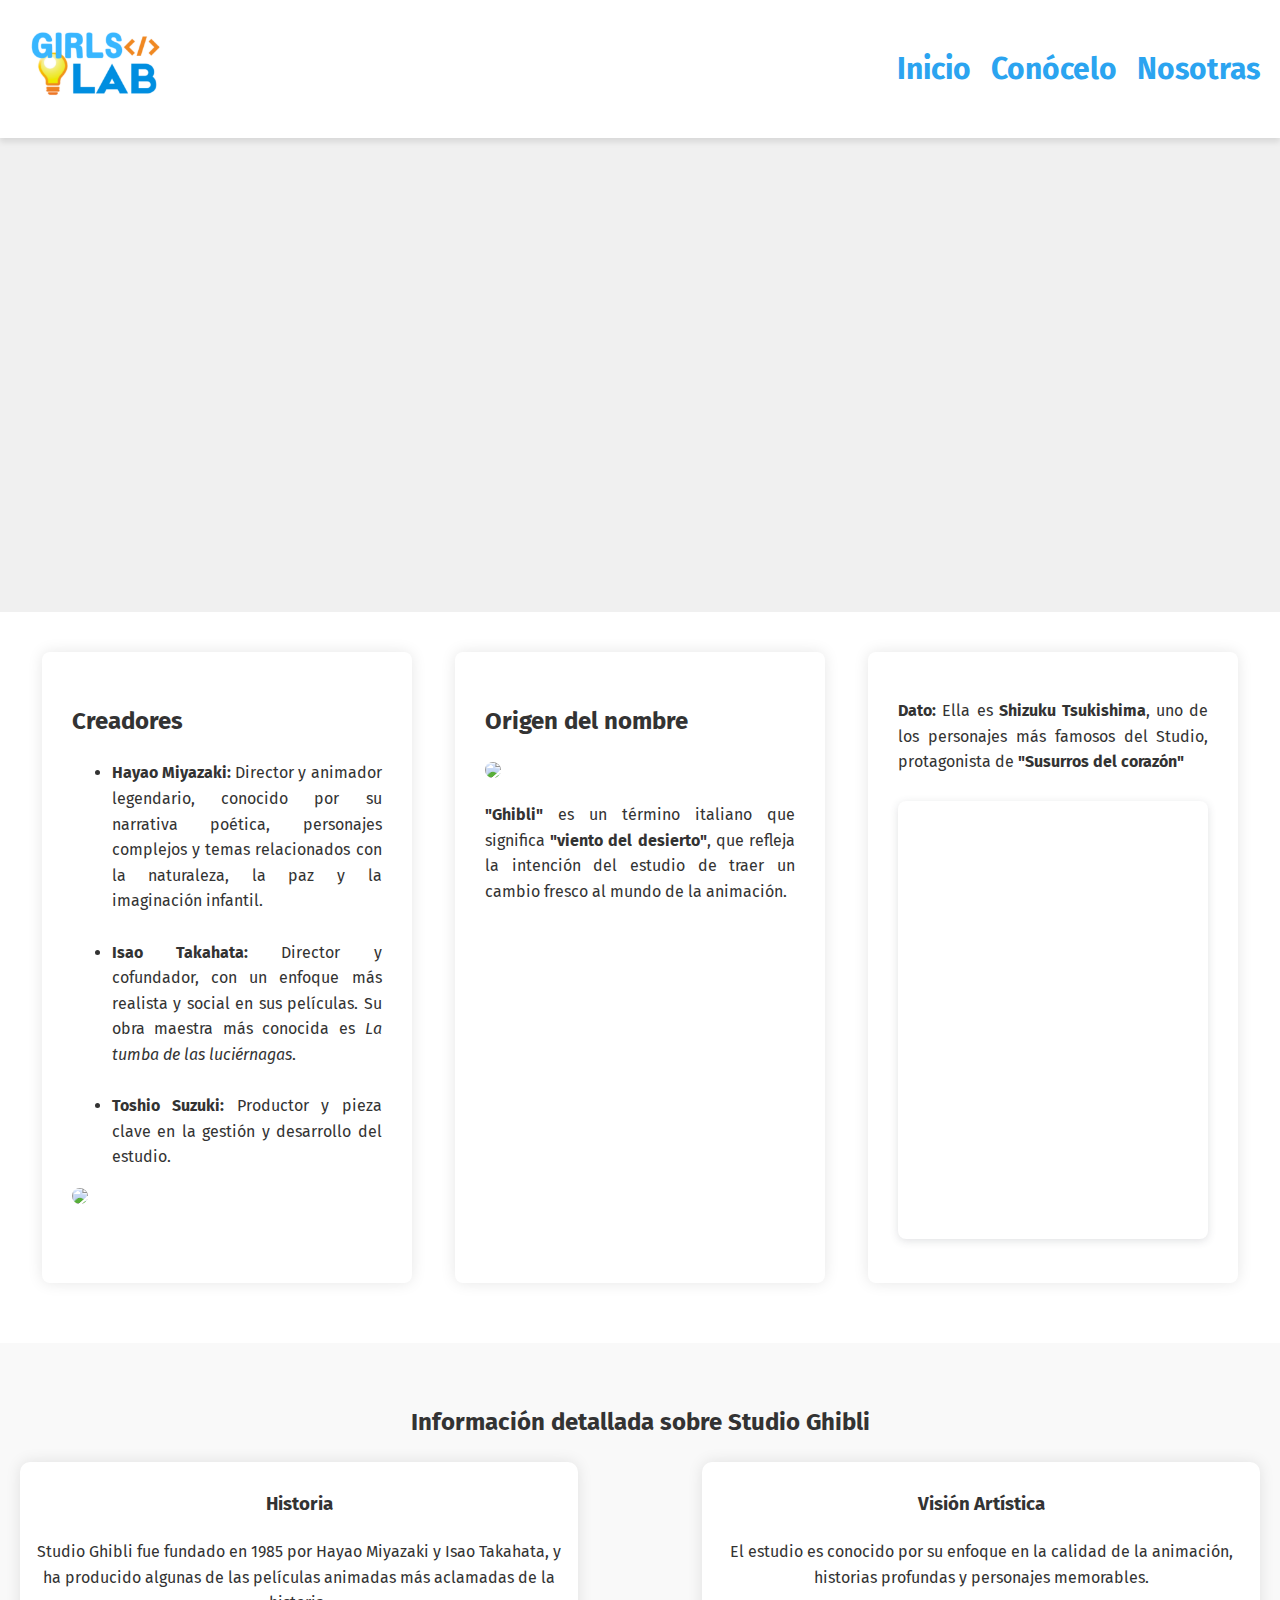
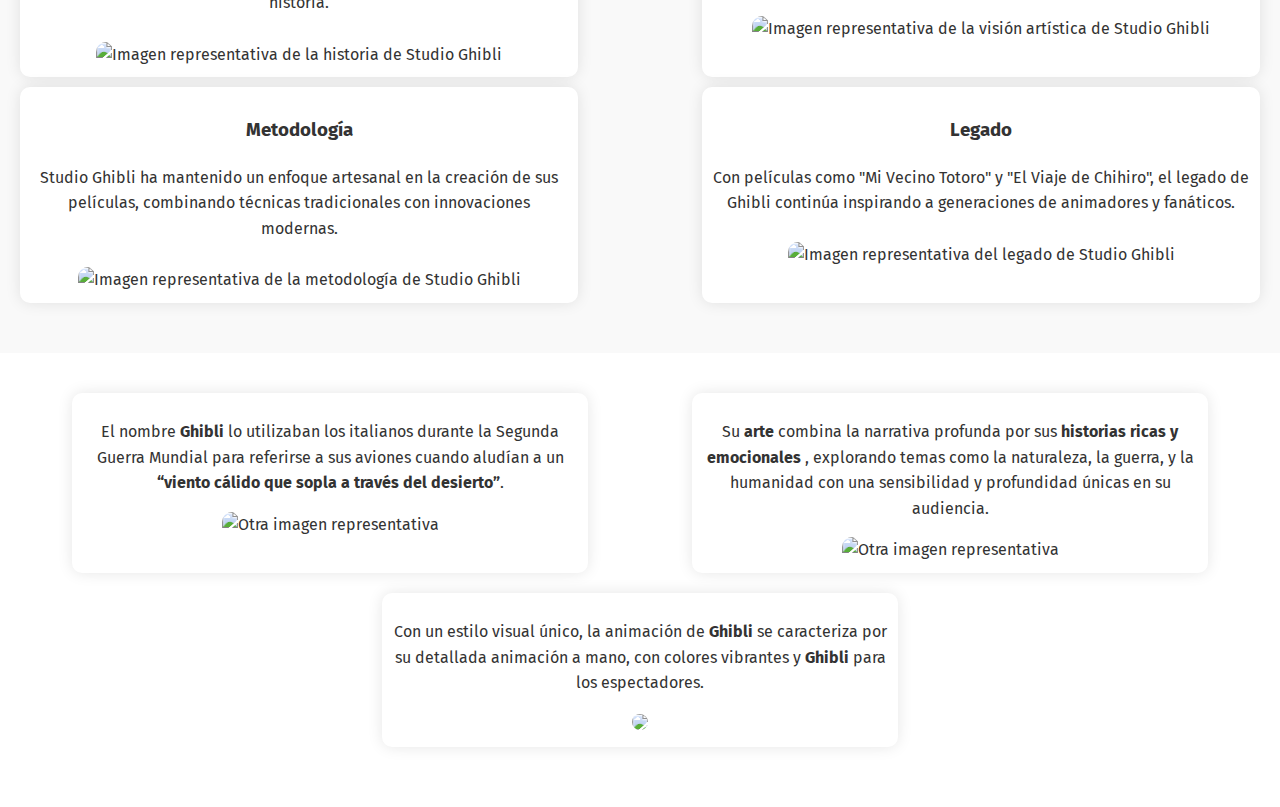
==== index.html @ 8437237f "First commit" ====
<!DOCTYPE html>
<html lang="es">

<head>
  <meta charset="UTF-8">
  <meta name="viewport" content="width=device-width, initial-scale=1.0">
  <title>Página Informativa Studio Ghibli</title>
  <link rel="stylesheet" href="styles.css">
  <link rel="preconnsect" href="https://fonts.googleapis.com">
  <link rel="preconnect" href="https://fonts.gstatic.com" crossorigin>
  <link
    href="https://fonts.googleapis.com/css2?family=Fira+Sans:ital,wght@0,100;0,200;0,300;0,400;0,500;0,600;0,700;0,800;0,900;1,100;1,200;1,300;1,400;1,500;1,600;1,700;1,800;1,900&family=Reddit+Sans+Condensed:wght@200..900&display=swap"
    rel="stylesheet">
</head>

<body>
  <header>
    <div class="logo-equipo">
      <img src="Cards/Recursos/GirlsLab.png" alt="Logo del Equipo">
    </div>
    <nav>
      <ul>
        <li><a href="index.html">Inicio</a></li>
        <li><a href="Cards/Conocelo.html">Conócelo</a></li>
        <li><a href="Nosotras.html">Nosotras</a></li>
      </ul>
    </nav>
  </header>
  <div style=" position: relative; width: 100%; height: 0; padding-top: 37.0153%; padding-bottom: 0;">

    <iframe loading="lazy"
      style="position: absolute; width: 100%; height: 100%; top: 0; left: 0; border: none; padding: 0;margin: 0;"
      src="https:&#x2F;&#x2F;www.canva.com&#x2F;design&#x2F;DAGQCqhV298&#x2F;7XQ7WvtYBT6nn2gm9A0mIQ&#x2F;view?embed"
      allowfullscreen="allowfullscreen" allow="fullscreen">
    </iframe>
  </div>

  <section class="informacion">
    <div id="informacion">
      <div class="caja-informacion">
        <h2>Creadores</h2>
        <ul>
          <li><strong>Hayao Miyazaki:</strong> Director y animador legendario, conocido por su narrativa poética,
            personajes complejos y temas relacionados con la naturaleza, la paz y la imaginación infantil.</li><br>

          <li><strong>Isao Takahata:</strong> Director y cofundador, con un enfoque más realista y social en sus
            películas. Su obra maestra más conocida es <em>La tumba de las luciérnagas</em>.</li><br>

          <li><strong>Toshio Suzuki:</strong> Productor y pieza clave en la gestión y desarrollo del estudio.</li>
        </ul>
        <img class="imginicio"
          src="https://fotografias.antena3.com/clipping/cmsimages02/2018/04/06/FB111FF4-1232-45AF-A8D6-7CE62BC5A19C/97.jpg?crop=1200,675,x0,y0&width=1600&height=900&optimize=high&format=webply">
      </div>
      <div id="origen-nombre" class="caja-informacion">
        <h2>Origen del nombre</h2>
        <img class="imginicio"
          src="https://encrypted-tbn0.gstatic.com/images?q=tbn:ANd9GcSicNVcUb8WH6mWrdCEzlZ14Gv_lHR1NIsZlQ&s">
        <p><strong>"Ghibli"</strong> es un término italiano que significa <strong>"viento del desierto"</strong>, que
          refleja la intención del estudio de
          traer un cambio fresco al mundo de la animación.</p>
      </div>
      <div id="dato" class="caja-informacion">
        <p class="bold"><strong>Dato:</strong> Ella es <strong>Shizuku Tsukishima</strong>, uno de los personajes más
          famosos del Studio, protagonista de <strong>"Susurros del
            corazón"</strong></p>
        <div style="position: relative; width: 100%; height: 0; padding-top: 141.4286%;
         padding-bottom: 0; box-shadow: 0 2px 8px 0 rgba(63,69,81,0.16); margin-top: 1.6em; margin-bottom: 0.9em; overflow: hidden;
         border-radius: 8px; will-change: transform;">
          <iframe loading="lazy"
            style="position: absolute; width: 100%; height: 100%; top: 0; left: 0; border: none; padding: 0;margin: 0;"
            src="https:&#x2F;&#x2F;www.canva.com&#x2F;design&#x2F;DAGQUoTHvFY&#x2F;SaHSKCP-3I08hQjVLhk_jQ&#x2F;view?embed"
            allowfullscreen="allowfullscreen" allow="fullscreen">
        </div>
        </iframe>
      </div>
    </div>
  </section>

  <section class="informacion-principal">
    <h2>Información detallada sobre Studio Ghibli</h2>
    <div class="contenido-principal">
      <div class="elemento">
        <h3>Historia</h3>
        <p>Studio Ghibli fue fundado en 1985 por Hayao Miyazaki y Isao Takahata, y ha producido algunas de las películas
          animadas más aclamadas de la historia.</p>
        <img src="https://th.bing.com/th/id/R.cf0855e551b0d3f8dbfa55f775201c11?rik=92o1gZ3lxEcACQ&pid=ImgRaw&r=0"
          alt="Imagen representativa de la historia de Studio Ghibli">
      </div>
      <div class="elemento">
        <h3>Visión Artística</h3>
        <p>El estudio es conocido por su enfoque en la calidad de la animación, historias profundas y personajes
          memorables.</p>
        <img
          src="https://th.bing.com/th/id/R.e3ab75eaec3c5e3e325c4e865add99ad?rik=jcVcSWv%2bCft4jQ&riu=http%3a%2f%2felvortex.com%2fwp-content%2fuploads%2f2016%2f03%2fimagen-destacada24.jpg&ehk=lFOtz8tIAqyPyTyGuEROHzIcrHl%2ftgzvCkBB6RIvhiQ%3d&risl=&pid=ImgRaw&r=0"
          alt="Imagen representativa de la visión artística de Studio Ghibli">
      </div>
      <div class="elemento">
        <h3>Metodología</h3>
        <p>Studio Ghibli ha mantenido un enfoque artesanal en la creación de sus películas, combinando técnicas
          tradicionales con innovaciones modernas.</p>
        <img src="https://th.bing.com/th/id/OIP.iNUgp3NR27-U61kSYabm0wHaEK?rs=1&pid=ImgDetMain"
          alt="Imagen representativa de la metodología de Studio Ghibli">
      </div>
      <div class="elemento">
        <h3>Legado</h3>
        <p>Con películas como "Mi Vecino Totoro" y "El Viaje de Chihiro", el legado de Ghibli continúa inspirando a
          generaciones de animadores y fanáticos.</p>
        <img src="https://th.bing.com/th/id/R.cae79f1cc1726860c8420a624c726106?rik=A3ynRDm0F4OGEw&pid=ImgRaw&r=0"
          alt="Imagen representativa del legado de Studio Ghibli">
      </div>
    </div>
  </section>

  <section class="informacion-adicional">
    <div id="cajas">
      <div class="bajada">
        <p>El nombre <strong>Ghibli</strong> lo utilizaban los italianos
          durante la Segunda Guerra Mundial para referirse a sus aviones cuando aludían a un <strong>“viento cálido que
            sopla a
            través del desierto”</strong>.</p>
        <img src="https://i.pinimg.com/736x/2b/f2/14/2bf214a25373562a8565e1cddd081fb5.jpg"
          alt="Otra imagen representativa">
      </div>
      <div class="bajada">
        <p>Su <strong>arte</strong> combina la narrativa profunda por sus <strong>historias ricas y emocionales</strong>
          ,
          explorando temas como la naturaleza, la guerra, y la humanidad con una sensibilidad y profundidad únicas en su
          audiencia.</p>
        <img src="https://i.pinimg.com/originals/aa/4e/34/aa4e349046396fcac33f934513fe6405.jpg"
          alt="Otra imagen representativa">
      </div>
      <div class="bajada">
        <p>Con un estilo visual único, la animación de <strong>Ghibli</strong> se caracteriza por su detallada animación
          a mano, con
          colores vibrantes y <strong>Ghibli</strong> para los
          espectadores.</p>
        <img src="https://i2.wp.com/www.designer-daily.com/wp-content/uploads/2015/12/1O9AgXt.jpg?fit=800%2C1133&ssl=1">
      </div>
    </div>
  </section>

</body>

</html>
---- styles.css ----
/* Estilos generales */
body {
    font-family: 'Fira Sans', sans-serif;
    margin: 0;
    padding: 0;
    background-color: #f0f0f0;
    color: #333;
    line-height: 1.6;
  }
  
  header {
    display: flex;
    justify-content: space-between;
    align-items: center;
    background-color: #ffffff;
    padding: 20px;
    box-shadow: 0 4px 6px rgba(0, 0, 0, 0.1);
    color: #008ee0;
    font-size: 30px;
  }
  
  .logo-equipo img {
    width: 150px;
    transition: transform 0.3s ease;
  }
  
  .logo-equipo img:hover {
    transform: scale(1.1);
  }
  
  nav ul {
    list-style-type: none;
    display: flex;
    gap: 20px;
    margin: 0;
    padding: 0;
  }
  
  nav ul li a {
    text-decoration: none;
    color: #2ba4f0;
    font-weight: bold;
    transition: color 0.3s ease;
  }
  
  nav ul li a:hover {
    color: black;
  }
  
  /* Animaciones */
  @keyframes fadeInDown {
    from {
      opacity: 0;
      transform: translateY(-20px);
    }
  
    to {
      opacity: 1;
      transform: translateY(0);
    }
  }
  
  @keyframes fadeInUp {
    from {
      opacity: 0;
      transform: translateY(20px);
    }
  
    to {
      opacity: 1;
      transform: translateY(0);
    }
  }
  
  #informacion {
    display: flex;
    flex-wrap: wrap;
    justify-content: space-around;
    padding: 40px 20px;
    background-color: #ffffff;
  }
  
  .caja-informacion {
    width: 25%;
    /*calc(33.333% - 20px);
     Ajusta el ancho para permitir espacio entre elementos */
    text-align: justify;
    background-color: #ffffff;
    padding: 30px;
    box-shadow: 0px 0px 15px rgba(0, 0, 0, 0.1);
    transition: transform 0.3s ease, box-shadow 0.3s ease;
    border-radius: 8px;
    margin-bottom: 20px;
  }
  
  .caja-informacion:hover {
    transform: translateY(-10px);
    border: 3px solid rgba(10, 160, 247, 1);
    border-radius: 8px;
    box-shadow: 13px 16px 0px -3px rgba(10, 160, 247, 1);
  }
  
  .caja-informacion:hover h2,
  .elemento:hover h3,
  .bold:hover strong {
    color: rgba(10, 160, 247, 1);
  }
  
  .imginicio {
    width: 100%;
    height: auto;
    border-radius: 10px;
  }
  
  .contenido-principal {
    display: flex;
    flex-wrap: wrap;
    justify-content: space-between;
  }
  
  .elemento {
    width: calc(45% - 20px);
    /* ;* Ajusta el ancho para permitir espacio entre elementos */
    margin-bottom: 10px;
    background-color: #ffffff;
    padding: 10px;
    border-radius: 10px;
    box-shadow: 0px 0px 15px rgba(0, 0, 0, 0.1);
    transition: transform 0.3s ease, box-shadow 0.3s ease;
  }
  
  .elemento:hover {
    transform: translateY(-10px);
    border: 3px solid rgba(10, 160, 247, 1);
    border-radius: 8px;
    box-shadow: 13px 16px 0px -3px rgba(10, 160, 247, 1);
  }
  
  .elemento img {
    width: 100%;
    height: auto;
    margin-top: 10px;
    border-radius: 10px;
  }
  
  .informacion-principal {
    padding: 40px 20px;
    text-align: center;
    background-color: #f9f9f9;
  }
  
  .informacion-adicional {
    padding: 40px 20px;
    text-align: center;
    background-color: #fff;
  }
  
  #cajas {
    display: flex;
    flex-wrap: wrap;
    justify-content: space-around;
  }
  
  .bajada {
    width: 40%;
    /* calc(30% - 20px); Ajusta el ancho para permitir espacio entre elementos */
    margin-bottom: 20px;
    background-color: #ffffff;
    padding: 10px;
    border-radius: 10px;
    box-shadow: 0px 0px 15px rgba(0, 0, 0, 0.1);
    transition: transform 0.3s ease, box-shadow 0.3s ease;
  }
  
  .bajada:hover {
    transform: translateY(-10px);
    background: linear-gradient(to bottom right, #b8e4fd, #a8cffc);
    border: none;
    box-shadow: 13px 16px 0px -3px rgba(10, 160, 247, 1);
  }
  
  .bajada img {
    width: 100%;
    height: auto;
    border-radius: 10px;
    transition: transform 0.3s ease;
  }
  
  /* Responsividad */
  @media (max-width: 768px) {
  
    .caja-informacion,
    #dato,
    #origen-nombre,
    .elemento,
    .caja-container {
      width: 100%;
    }
  
    .informacion,
    .contenido-principal,
    #cajas {
      flex-direction: column;
      align-items: center;
    }
  }
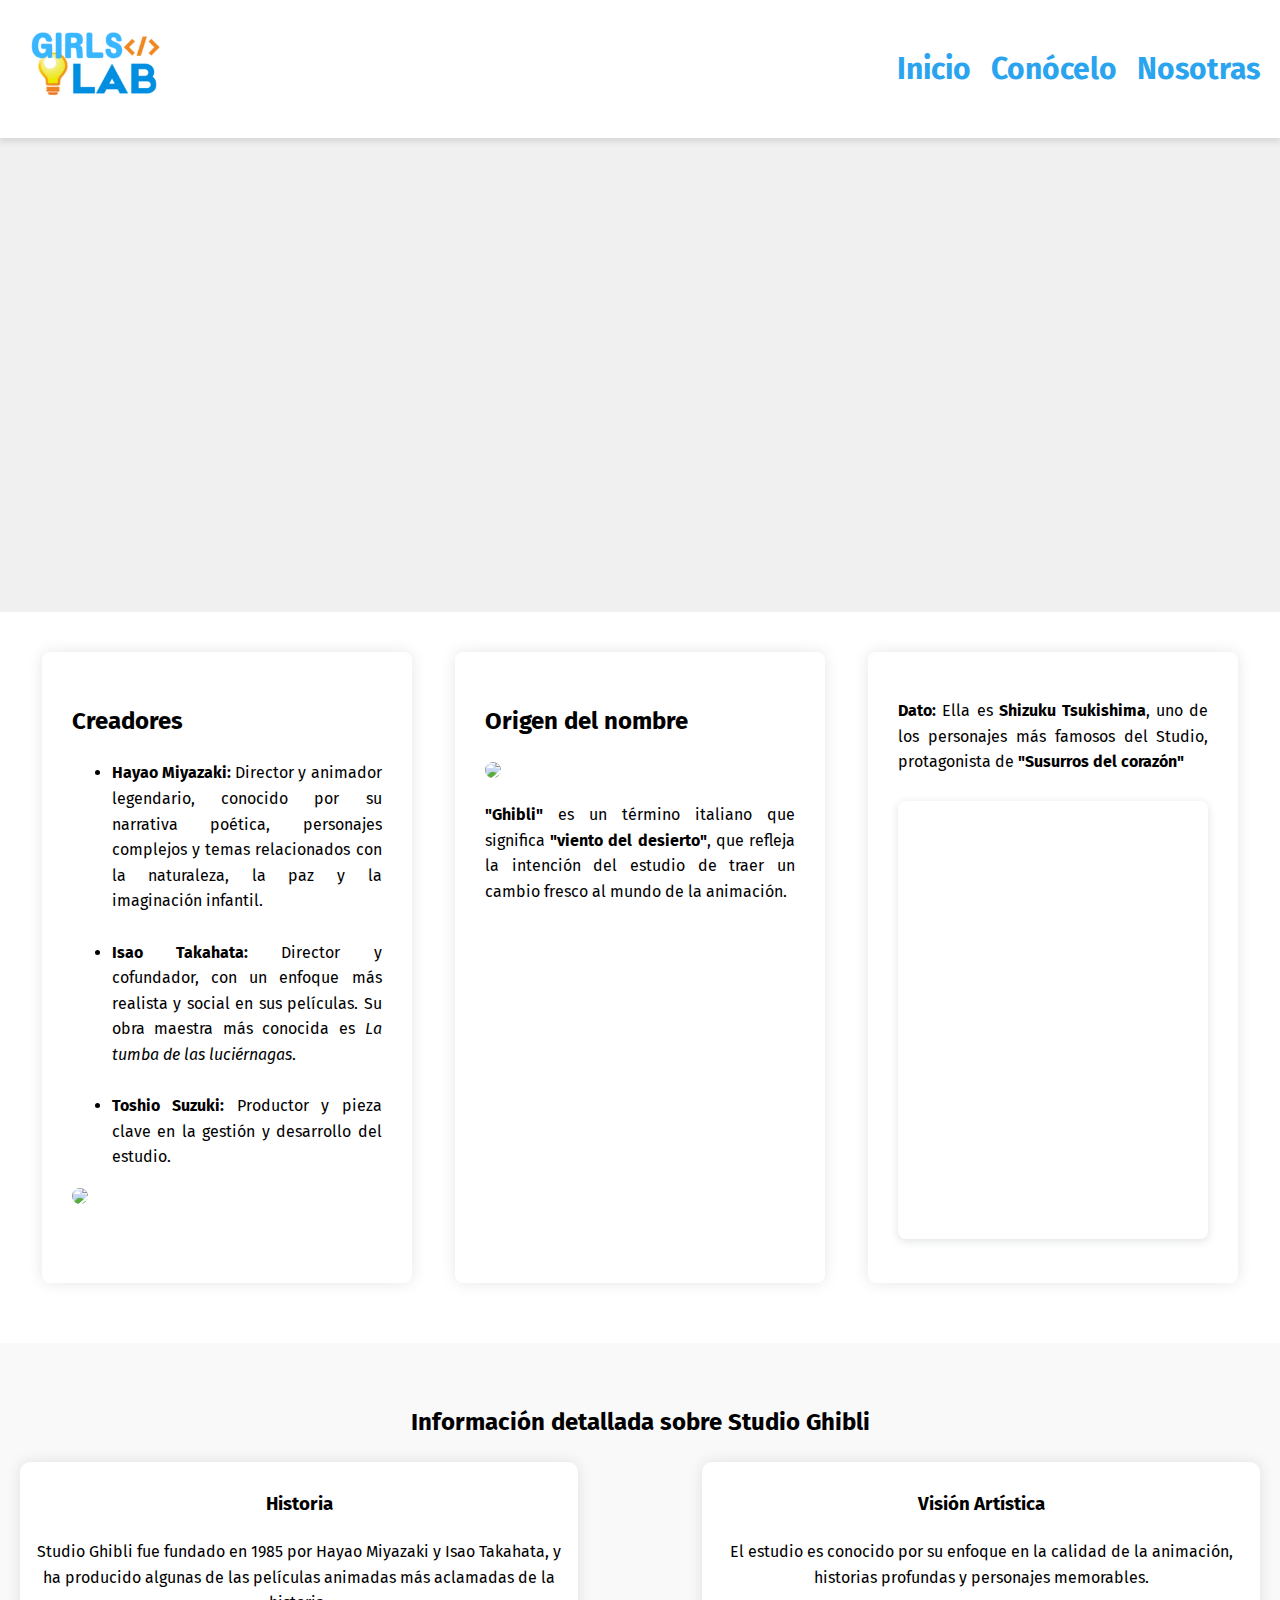
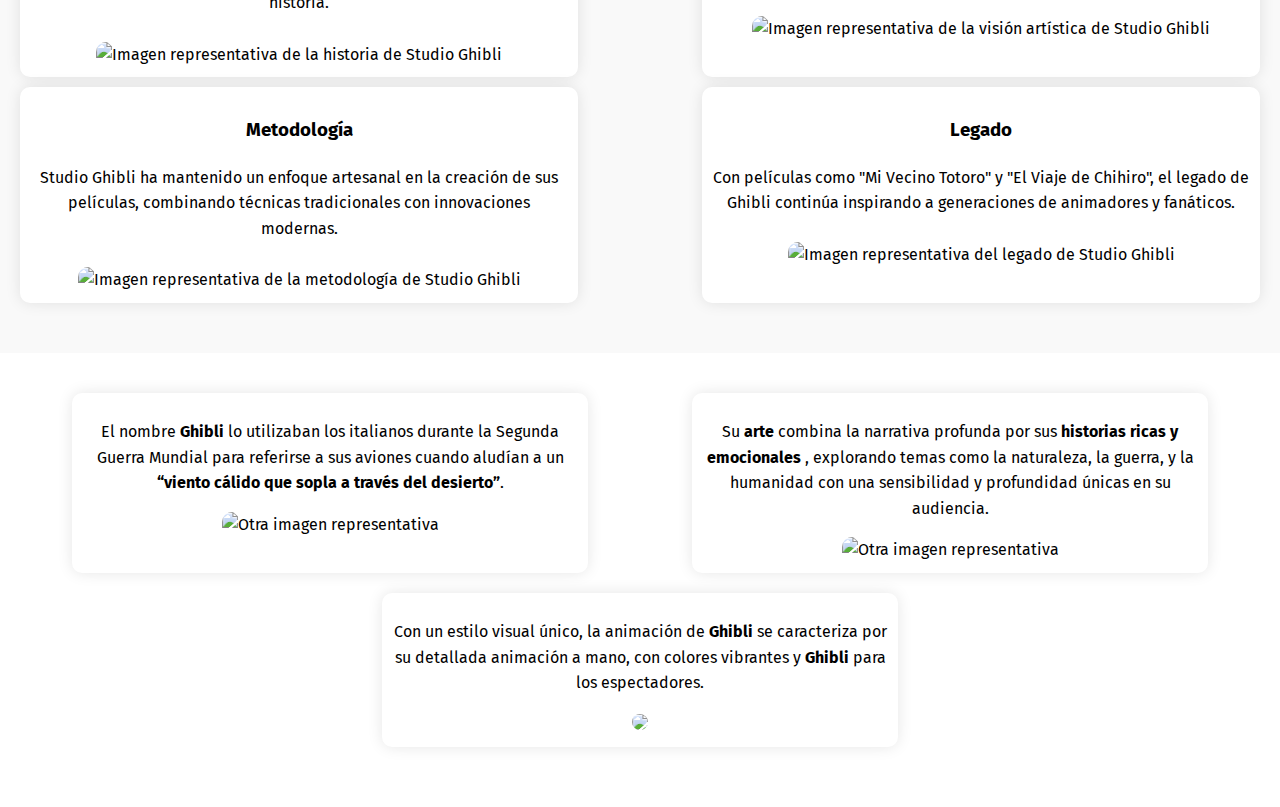
==== commit 042d82b6: "Cambio" ====
--- a/index.html
+++ b/index.html
@@ -1,9 +1,10 @@
-<!DOCTYPE html>
+<!DOCTYPE html> 
 <html lang="es">
 
 <head>
   <meta charset="UTF-8">
   <meta name="viewport" content="width=device-width, initial-scale=1.0">
+  <meta http-equiv="X-UA-Compatible" content="IE=edge">
   <title>Página Informativa Studio Ghibli</title>
   <link rel="stylesheet" href="styles.css">
   <link rel="preconnsect" href="https://fonts.googleapis.com">
@@ -14,19 +15,21 @@
 </head>
 
 <body>
+
   <header>
     <div class="logo-equipo">
-      <img src="Cards/Recursos/GirlsLab.png" alt="Logo del Equipo">
+        <img src="Cards/Recursos/GirlsLab.png" alt="Logo del Equipo">
     </div>
     <nav>
-      <ul>
-        <li><a href="index.html">Inicio</a></li>
-        <li><a href="Cards/Conocelo.html">Conócelo</a></li>
-        <li><a href="Nosotras.html">Nosotras</a></li>
+        <ul>
+            <li><a href="index.html">Inicio</a></li>
+            <li><a href=" Cards/Conocelo.html">Conócelo</a></li>
+            <li><a href="Nosotras.html">Nosotras</a></li>
       </ul>
     </nav>
   </header>
-  <div style=" position: relative; width: 100%; height: 0; padding-top: 37.0153%; padding-bottom: 0;">
+  
+  <div style="position: relative; width: 100%; height: 0; padding-top: 37.0153%; padding-bottom: 0;">
 
     <iframe loading="lazy"
       style="position: absolute; width: 100%; height: 100%; top: 0; left: 0; border: none; padding: 0;margin: 0;"
@@ -139,6 +142,8 @@
     </div>
   </section>
 
+  <script src="script.js"></script>
+  <script src="https://kit.fontawesome.com/f1884cd1ac.js" crossorigin="anonymous"></script>
 </body>
 
 </html>--- a/styles.css
+++ b/styles.css
@@ -1,13 +1,26 @@
+
 /* Estilos generales */
 body {
-    font-family: 'Fira Sans', sans-serif;
-    margin: 0;
-    padding: 0;
-    background-color: #f0f0f0;
-    color: #333;
-    line-height: 1.6;
-  }
-  
+  font-family: 'Fira Sans', sans-serif;
+  padding: 90px 20px 0;
+  background-color: #f0f0f0;
+  line-height: 1.6;
+  text-align: center;
+  margin: 0;
+  padding: 0;
+  box-sizing: border-box;
+  }
+  
+  .navegador {
+    font-family:'Fira Sans';
+    background-color: #ffffff;
+    height: 100px;
+    position: fixed;
+    width: 100%;
+    top: 0;
+    left: 0;
+    box-shadow: 0 4px 6px rgba(0, 0, 0, 0.1);
+}
   header {
     display: flex;
     justify-content: space-between;
@@ -19,7 +32,137 @@
     font-size: 30px;
   }
   
-  .logo-equipo img {
+  .nav {
+    display: flex;
+    justify-content:space-between;
+    max-width: 992px;
+    margin: 0 auto;
+  }
+
+  .img1{
+    width: 125px;
+    padding-top: 15px;
+    transition: transform 0.3s ease;
+  }
+  .img1:hover{
+    transform: scale(1.1);
+  }
+  .a{
+    position:initial;
+    width: 100%; 
+    height: 0; 
+    padding-top: 37.0153%;
+    padding-bottom: 0; 
+    box-shadow: 0 2px 8px 0 rgba(166, 196, 255, 0.603); 
+    margin-top: 1.6em; 
+    margin-bottom: 0.9em; 
+    overflow: hidden;
+    border-radius: 8px; 
+    will-change: transform;
+  }
+  .name{
+    font-family: sans-serif;
+    font-size: 30px;
+    color: #008ee0;
+    text-decoration: none;
+  }
+    
+  .logo {
+      font-size: 28px;
+      font-weight: bold;
+      padding: 0;
+      line-height: 80px;
+  }
+    
+  .barra-navegacion {
+    font-size: 25px;
+    align-items: end;
+    display: flex;
+    margin-right: 30px;
+    list-style: none;
+    padding-top: 15px;
+  }
+    
+  .item{
+    font-family: "Homemade Apple", cursive;
+    margin: 0 10px;
+    line-height: 80px;
+    width: max-content;
+  }
+    
+  .link {
+      padding: 8px 12px;
+      border-radius: 50px;
+  }
+    
+  .link:hover, .contacto{
+    color: #000000;
+    transition: 0.9s;
+  }
+    
+  .boton {
+      color: #2a67ad;
+      background: none;
+      border: none;
+      font-size: 30px;
+      padding: 0 20px;
+      line-height: 60px;
+      cursor: pointer; 
+      display: none;
+  }
+  
+/*   
+  @media (max-width: 768px) {
+      body {
+        padding-top: 70px;
+      }
+    
+      .navegador{
+        height: 100px;
+      } */
+    
+    .logo {
+        font-size: 25px;
+        padding: 0 20px;
+        line-height: 60px;
+      } 
+    
+      .barra-navegacion{
+        flex-direction: column;
+        align-items: center;
+        margin: 0;
+        background-color: #ffffff;
+        position:fixed;
+        top: 100px;
+        width: 100%;
+        padding: 20px 0;
+    
+        height: calc(100% - 60px);
+        overflow-y: auto;
+    
+        left: 100%;
+        transition: left 0.3s;
+      }
+    
+      .item {
+        line-height: 70px;
+      }
+    
+      .boton   {
+        display: block;
+        color: #00c3ff;
+      }
+    
+      .responsibe {
+        left: 0;
+      }
+    
+      .boton:focus:not(:focus-visible) {
+        outline: none;
+        color: #000000;
+      }
+  
+ .logo-equipo img {
     width: 150px;
     transition: transform 0.3s ease;
   }
@@ -187,7 +330,7 @@
   }
   
   /* Responsividad */
-  @media (max-width: 768px) {
+  /* @media (max-width: 768px) {
   
     .caja-informacion,
     #dato,
@@ -203,4 +346,4 @@
       flex-direction: column;
       align-items: center;
     }
-  }+  } */